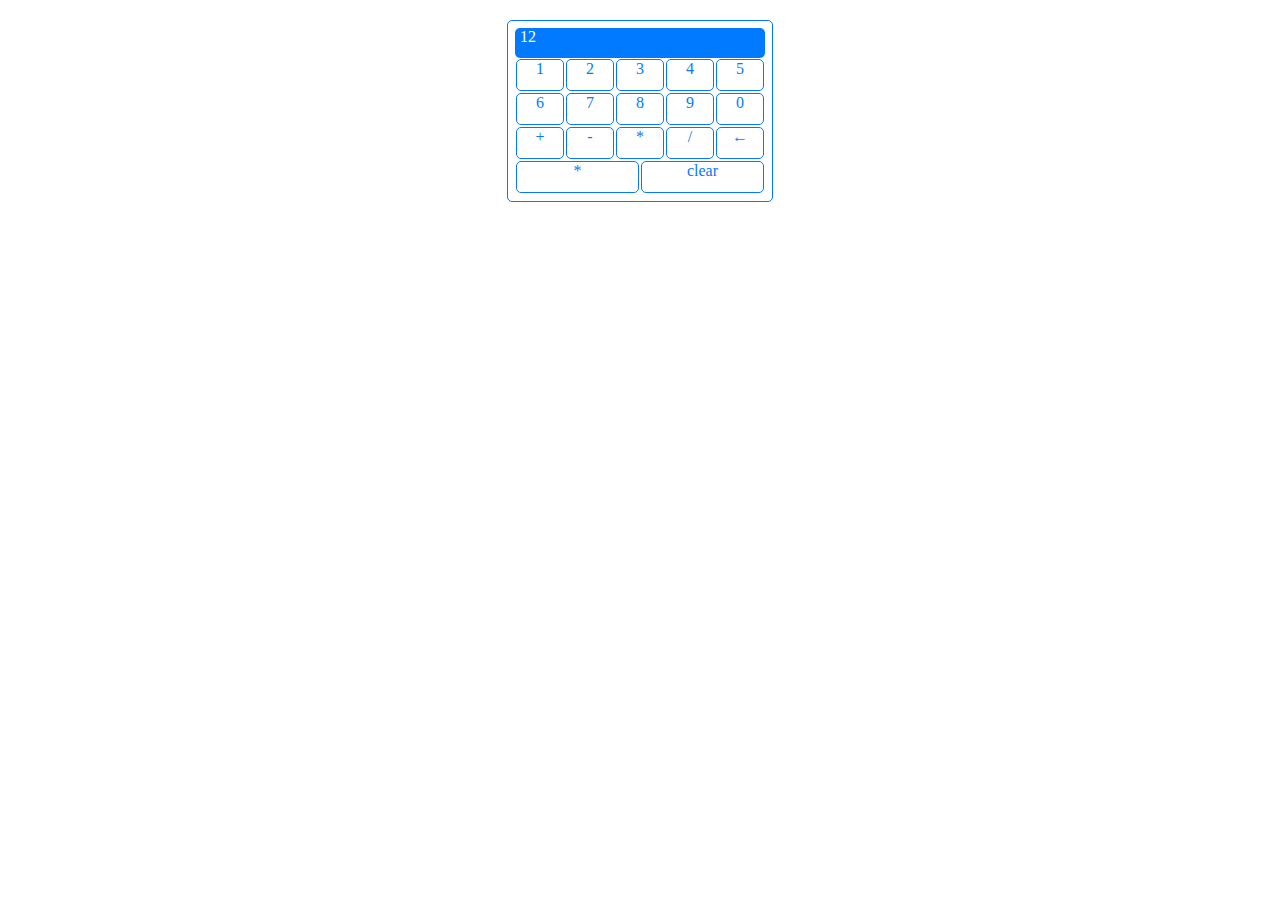
==== Lab1/hello.html @ 08591480 "lab1 added" ====
<!DOCTYPE html>
<html lang="en">
  <head>
    <meta charset="UTF-8" />
    <meta name="viewport" content="width=device-width, initial-scale=1.0" />
    <title>Document</title>

    <link rel="stylesheet" href="helloStyles.css" />
  </head>
  <body>
    <div id="myCalculator">
      <div>
        <div class="inputField"><span>12</span></div>

        <div class="rows">
          <div class="row">
            <div class="myButton">1</div>
            <div class="myButton">2</div>
            <div class="myButton">3</div>
            <div class="myButton">4</div>
            <div class="myButton">5</div>
          </div>

          <div class="row">
            <div class="myButton">6</div>
            <div class="myButton">7</div>
            <div class="myButton">8</div>
            <div class="myButton">9</div>
            <div class="myButton">0</div>
          </div>

          <div class="row">
            <div class="myButton">+</div>
            <div class="myButton">-</div>
            <div class="myButton">*</div>
            <div class="myButton">/</div>
            <div class="myButton">←</div>
          </div>

          <div class="row">
            <div class="myButton">*</div>
            <div class="myButton">clear</div>
          </div>
        </div>
      </div>
    </div>
  </body>
</html>
---- Lab1/helloStyles.css ----
#myCalculator {
  width: 250px;
  margin: 20px auto;
  padding: 7px;
  border: 1px solid #027aff;
  border-radius: 5px;
}
.rows {
}

.row {
  display: flex;
  flex-flow: row wrap;
}
.myButton p {
  vertical-align: middle;
}
.myButton {
  cursor: pointer;
  flex: 1 0 10%;
  align-self: auto;
  margin: 1px;
  height: 30px;
  border: 1px solid #027aff;
  text-align: center;
  border-radius: 5px;
  color: #027aff;
}
.myButton:hover {
  animation-name: onHoverColor;
  animation-duration: 0.5s;
}
.inputField {
  border-radius: 5px;
  background-color: #027aff;
  width: 100%;
  height: 30px;
  color: white;
}

.inputField span {
  margin: 5px;
}

@keyframes onHoverColor {
  0% {
    background-color: #ffffff;
    color: #027aff;
  }

  100% {
    background-color: #027aff;
    color: white;
  }
}
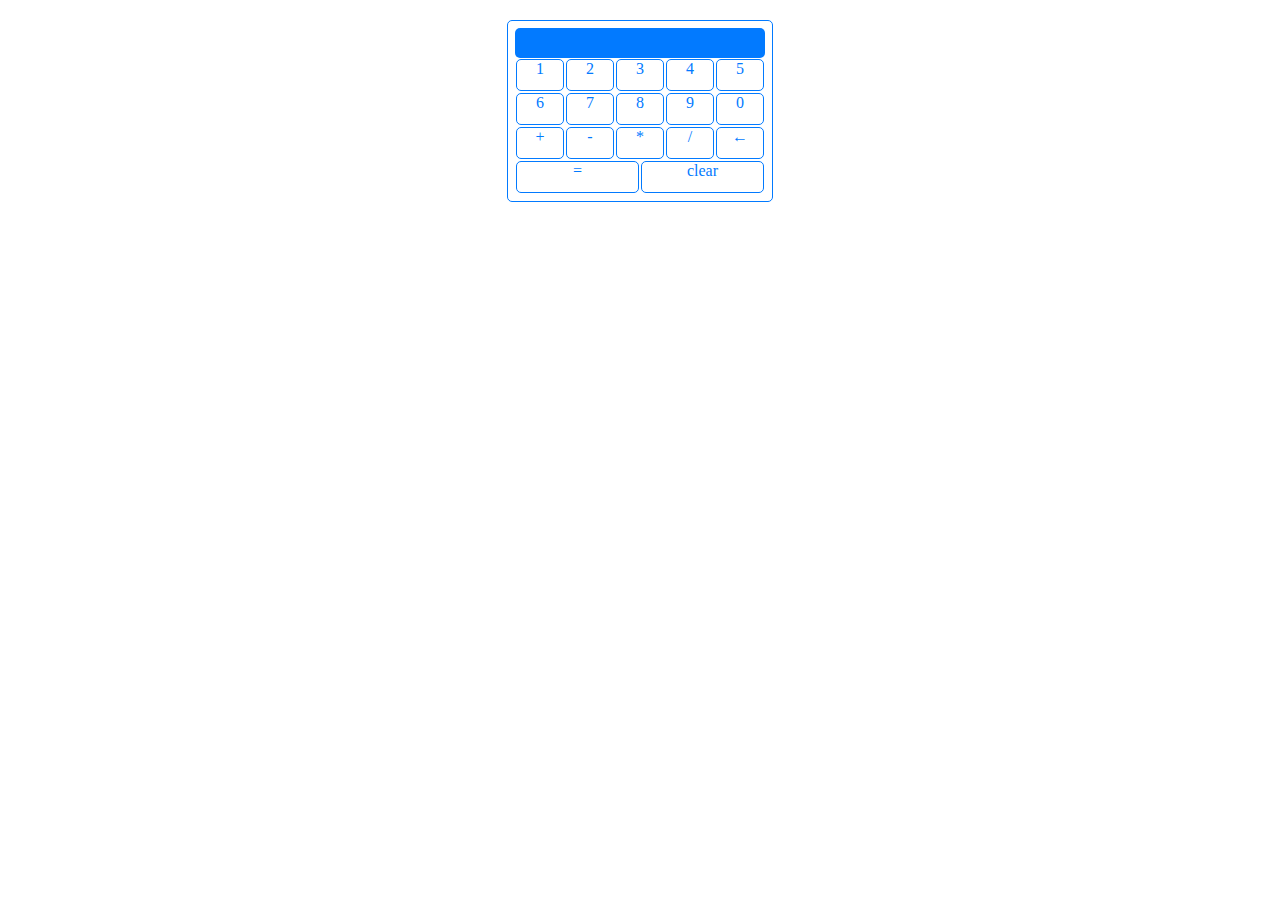
==== commit 793d3d7e: "lab1" ====
--- a/Lab1/hello.html
+++ b/Lab1/hello.html
@@ -4,8 +4,10 @@
     <meta charset="UTF-8" />
     <meta name="viewport" content="width=device-width, initial-scale=1.0" />
     <title>Document</title>
+    <script src="https://ajax.googleapis.com/ajax/libs/jquery/3.5.1/jquery.min.js"></script>
 
     <link rel="stylesheet" href="helloStyles.css" />
+    <script src="calculator.js"></script>
   </head>
   <body>
     <div id="myCalculator">
@@ -14,32 +16,32 @@
 
         <div class="rows">
           <div class="row">
-            <div class="myButton">1</div>
-            <div class="myButton">2</div>
-            <div class="myButton">3</div>
-            <div class="myButton">4</div>
-            <div class="myButton">5</div>
+            <div id="1" class="myButton numCls">1</div>
+            <div id="2" class="myButton numCls">2</div>
+            <div id="3" class="myButton numCls">3</div>
+            <div id="4" class="myButton numCls">4</div>
+            <div id="5" class="myButton numCls">5</div>
           </div>
 
           <div class="row">
-            <div class="myButton">6</div>
-            <div class="myButton">7</div>
-            <div class="myButton">8</div>
-            <div class="myButton">9</div>
-            <div class="myButton">0</div>
+            <div id="6" class="myButton numCls">6</div>
+            <div id="7" class="myButton numCls">7</div>
+            <div id="8" class="myButton numCls">8</div>
+            <div id="9" class="myButton numCls">9</div>
+            <div id="0" class="myButton numCls">0</div>
           </div>
 
           <div class="row">
-            <div class="myButton">+</div>
-            <div class="myButton">-</div>
-            <div class="myButton">*</div>
-            <div class="myButton">/</div>
-            <div class="myButton">←</div>
+            <div id="plus" class="myButton">+</div>
+            <div id="minus" class="myButton">-</div>
+            <div id="multiply" class="myButton">*</div>
+            <div id="divide" class="myButton">/</div>
+            <div id="back" class="myButton">←</div>
           </div>
 
           <div class="row">
-            <div class="myButton">*</div>
-            <div class="myButton">clear</div>
+            <div id="equal" class="myButton">=</div>
+            <div id="clear" class="myButton">clear</div>
           </div>
         </div>
       </div>
